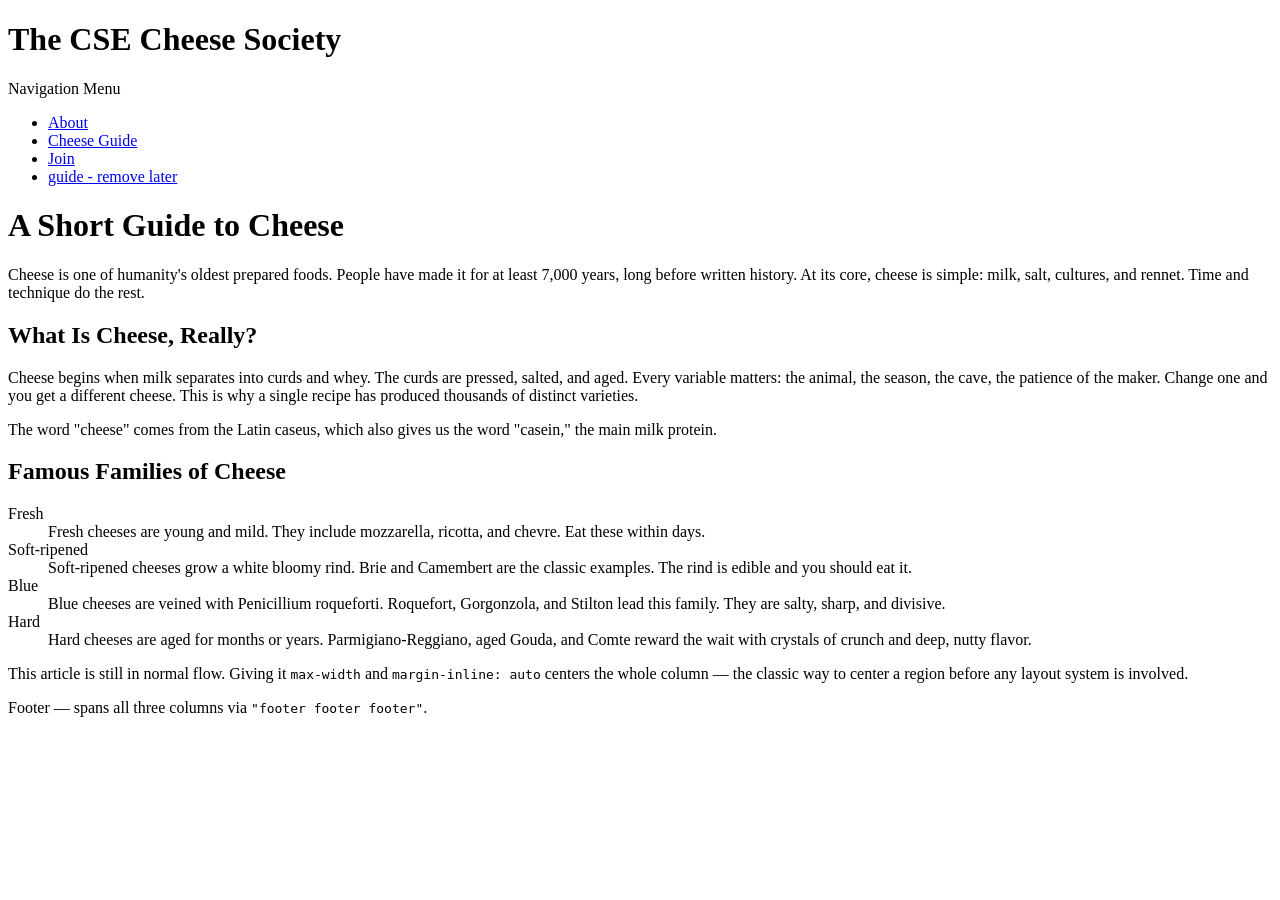
==== guide/index.html @ 83cd1446 "added guide, styles, images" ====
<!DOCTYPE html>
<html lang="en">
<head>
  <meta charset="utf-8">
  <meta name="viewport" content="width=device-width, initial-scale=1">
  <title>Guide</title>
  <link rel="stylesheet" href="vars.css">
  <link rel="stylesheet" href="global.css">
  <!--
    NORMAL FLOW
    With no layout CSS at all, block boxes (h1, p, section…) stack top to
    bottom and fill the available width, while inline boxes (strong, em, a…)
    run left to right inside lines of text.
    The only real layout rules here build the classic centered reading
    column: max-width plus margin-inline: auto on the article.
  -->
  <style>
    body {
      padding: var(--space-3);
    }

    section {
      p {
        padding: var(--space-2);
        border: var(--border);
        background: var(--panel);
      }

      strong,
      em {
        background: var(--paper);
        outline: var(--border-width) var(--border-style) var(--accent);
      }
    }

    article {
      max-width: var(--measure);
      margin-inline: auto;
      padding: var(--space-2) var(--space-3);
      border-inline-start: var(--rule);
      background: var(--panel);
    }

  </style>

</head>
<body>
    <header>
      <h1>The CSE Cheese Society</h1>
    </header>

    <nav>
      <p>Navigation Menu</p>
      <ul>
        <li><a href="../about.html">About</a></li>
        <li><a href="index.html">Cheese Guide</a></li>
        <li><a href="../join.html">Join</a></li>
        <li><a href="../content/cheese.html">guide - remove later</a></li>
      </ul>
    </nav>

    <main>

      <h1>A Short Guide to Cheese</h1>
      <p>Cheese is one of humanity's oldest prepared foods. People have made it 
        for at least 7,000 years, long before written history. At its core, cheese 
        is simple: milk, salt, cultures, and rennet. Time and technique do the rest.
      </p>

      <section>
        <h2>What Is Cheese, Really?</h2>
        <p>Cheese begins when milk separates into curds and whey. The curds are
          pressed, salted, and aged. Every variable matters: the animal, the
          season, the cave, the patience of the maker. Change one and you get a
          different cheese. This is why a single recipe has produced thousands
          of distinct varieties.</p>
        <p>The word "cheese" comes from the Latin caseus, which also gives us the
            word "casein," the main milk protein.</p>
      </section>

      <article>
        <h2>Famous Families of Cheese</h2>
                <dl>
                    <dt>Fresh</dt>
                    <dd>Fresh cheeses are young and mild. They include mozzarella, ricotta,
                        and chevre. Eat these within days.</dd>

                    <dt>Soft-ripened</dt>
                    <dd>Soft-ripened cheeses grow a white bloomy rind. Brie and Camembert are
                        the classic examples. The rind is edible and you should eat it.</dd>

                    <dt>Blue</dt>
                    <dd>Blue cheeses are veined with <span class="my-latin" lang="la">Penicillium roqueforti</span>. Roquefort,
                            Gorgonzola, and Stilton lead this family. They are salty, sharp, and
                            divisive.</dd>

                    <dt>Hard</dt>
                    <dd>Hard cheeses are aged for months or years. Parmigiano-Reggiano,
                        aged Gouda, and Comte reward the wait with crystals of crunch and
                        deep, nutty flavor.</dd>
                </dl>
        <p>This article is still in normal flow. Giving it <code>max-width</code> and <code>margin-inline: auto</code> centers the whole column — the classic way to center a region before any layout system is involved.</p>
      </article>

  </main>

  <footer>
    <p>Footer — spans all three columns via <code>"footer footer footer"</code>.</p>
  </footer>
</body>
</html>
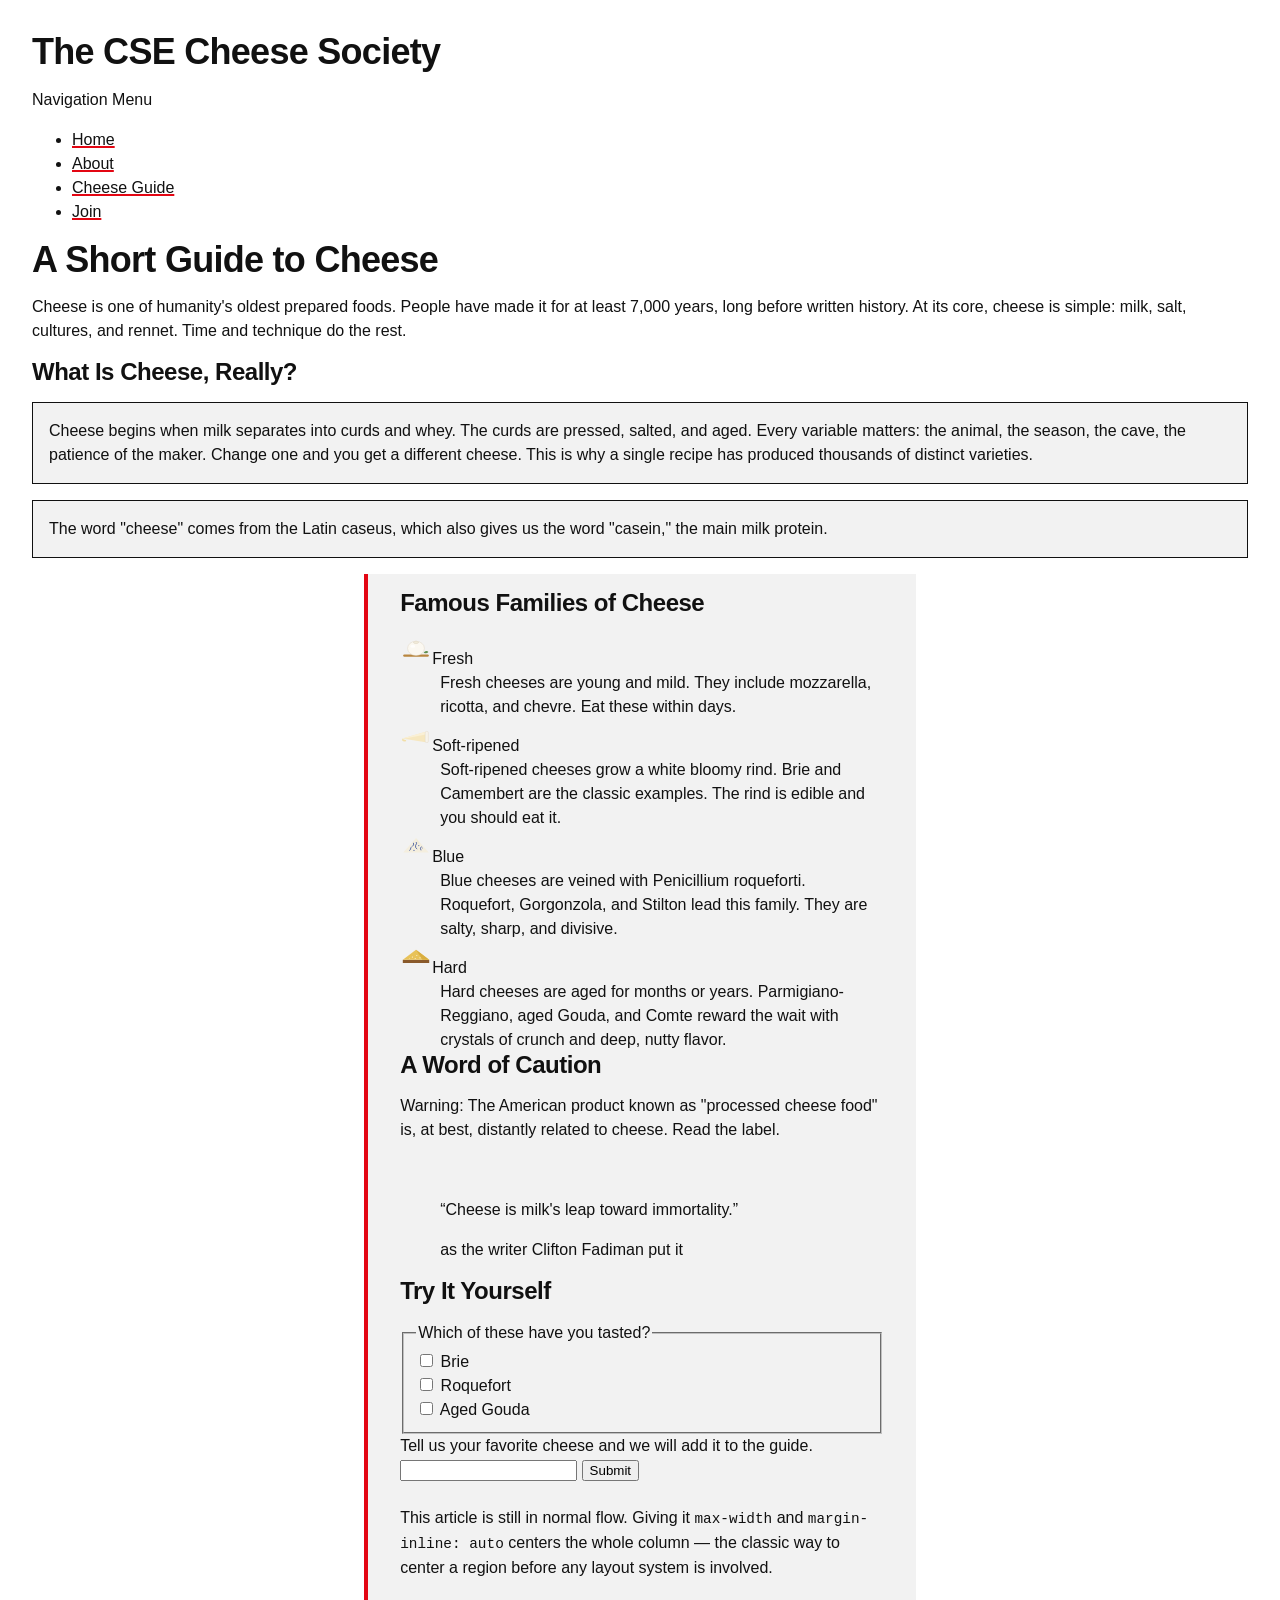
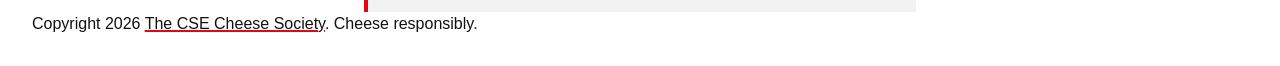
==== commit 6466c019: "added base text, working on join" ====
--- a/guide/index.html
+++ b/guide/index.html
@@ -4,8 +4,9 @@
   <meta charset="utf-8">
   <meta name="viewport" content="width=device-width, initial-scale=1">
   <title>Guide</title>
-  <link rel="stylesheet" href="vars.css">
-  <link rel="stylesheet" href="global.css">
+  <link rel="stylesheet" href="../styles/tokens.css">
+  <link rel="stylesheet" href="../styles/global.css">
+  <link rel="stylesheet" href="../styles/guide.css">
   <!--
     NORMAL FLOW
     With no layout CSS at all, block boxes (h1, p, section…) stack top to
@@ -52,15 +53,14 @@
     <nav>
       <p>Navigation Menu</p>
       <ul>
+        <li><a href="../index.html">Home</a></li>
         <li><a href="../about.html">About</a></li>
         <li><a href="index.html">Cheese Guide</a></li>
         <li><a href="../join.html">Join</a></li>
-        <li><a href="../content/cheese.html">guide - remove later</a></li>
       </ul>
     </nav>
 
     <main>
-
       <h1>A Short Guide to Cheese</h1>
       <p>Cheese is one of humanity's oldest prepared foods. People have made it 
         for at least 7,000 years, long before written history. At its core, cheese 
@@ -80,32 +80,60 @@
 
       <article>
         <h2>Famous Families of Cheese</h2>
-                <dl>
-                    <dt>Fresh</dt>
-                    <dd>Fresh cheeses are young and mild. They include mozzarella, ricotta,
-                        and chevre. Eat these within days.</dd>
 
-                    <dt>Soft-ripened</dt>
-                    <dd>Soft-ripened cheeses grow a white bloomy rind. Brie and Camembert are
-                        the classic examples. The rind is edible and you should eat it.</dd>
+        <dl>
+          <dt><a href="fresh.html"><img src="../images/cheese-fresh.svg" alt="fresh cheese icon"></a>Fresh</dt>
+          <dd>Fresh cheeses are young and mild. They include mozzarella, ricotta,
+                and chevre. Eat these within days.</dd>
 
-                    <dt>Blue</dt>
-                    <dd>Blue cheeses are veined with <span class="my-latin" lang="la">Penicillium roqueforti</span>. Roquefort,
-                            Gorgonzola, and Stilton lead this family. They are salty, sharp, and
-                            divisive.</dd>
+          <dt><a href="soft.html"><img src="../images/cheese-soft.svg" alt="fresh cheese icon"></a>Soft-ripened</dt>
+          <dd>Soft-ripened cheeses grow a white bloomy rind. Brie and Camembert are
+                the classic examples. The rind is edible and you should eat it.</dd>
 
-                    <dt>Hard</dt>
-                    <dd>Hard cheeses are aged for months or years. Parmigiano-Reggiano,
+          <dt><a href="blue.html"><img src="../images/cheese-blue.svg" alt="fresh cheese icon"></a>Blue</dt>
+          <dd>Blue cheeses are veined with <span class="my-latin" lang="la">Penicillium roqueforti</span>. Roquefort,
+                Gorgonzola, and Stilton lead this family. They are salty, sharp, and
+                divisive.</dd>
+
+          <dt><a href="hard.html"><img src="../images/cheese-hard.svg" alt="fresh cheese icon"></a>Hard</dt>
+          <dd>Hard cheeses are aged for months or years. Parmigiano-Reggiano,
                         aged Gouda, and Comte reward the wait with crystals of crunch and
                         deep, nutty flavor.</dd>
-                </dl>
+
+          <h2>A Word of Caution</h2>
+          <p id="caution">Warning: The American product known as "processed cheese food" is,
+                at best, distantly related to cheese. Read the label.</p><br>
+
+          <blockquote>
+              <p><q>Cheese is milk's leap toward immortality.</q></p>
+              <footer>as the writer Clifton Fadiman put it</footer>
+          </blockquote>
+
+          <h2>Try It Yourself</h2>
+          <form>
+            <fieldset>
+                <legend>Which of these have you tasted?</legend>
+
+                <input type="checkbox" id="Brie"/>
+                <label for="Brie">Brie</label><br>
+
+                <input type="checkbox" id="Roquefort"/>
+                <label for="Roquefort">Roquefort</label><br>
+
+                <input type="checkbox" id="Gouda"/>
+                <label for="Gouda">Aged Gouda</label>
+            </fieldset>
+
+            <label for="favorite">Tell us your favorite cheese and we will add it to the guide.</label>
+            <input type="text" id="favorite"/>
+            <button class="favorite" type="button">Submit</button>
+          </form><br>
+
         <p>This article is still in normal flow. Giving it <code>max-width</code> and <code>margin-inline: auto</code> centers the whole column — the classic way to center a region before any layout system is involved.</p>
       </article>
 
   </main>
 
-  <footer>
-    <p>Footer — spans all three columns via <code>"footer footer footer"</code>.</p>
-  </footer>
+  <footer>Copyright 2026 <a href="https://github.com/JaneenTai/CSE134_HW4">The CSE Cheese Society</a>. Cheese responsibly.</footer>
 </body>
 </html>
--- a/styles/tokens.css
+++ b/styles/tokens.css
@@ -0,0 +1,31 @@
+/* Design tokens only — no layout, no selectors beyond :root. */
+:root {
+  /* color */
+  --ink: #111;
+  --paper: #fff;
+  --panel: #f2f2f2;
+  --accent: #e30613;
+
+  /* space */
+  --space-1: 0.5rem;
+  --space-2: 1rem;
+  --space-3: 2rem;
+  --space-4: 4rem;
+
+  /* border */
+  --border-style: solid;
+  --border-width: 1px;
+  --rule-width: 4px;
+  --underline-width: 2px;
+  --border: var(--border-width) var(--border-style) var(--ink);
+  --rule: var(--rule-width) var(--border-style) var(--accent);
+
+  /* type */
+  --text-s: 0.875rem;
+  --text-m: 1rem;
+  --text-l: 1.5rem;
+  --text-xl: 2.25rem;
+
+  /* line length */
+  --measure: 62ch;
+}
--- a/styles/global.css
+++ b/styles/global.css
@@ -0,0 +1,59 @@
+/* Reset, type, and color only — every layout rule lives in each demo's own
+   <style>. Both layers below lose to any unlayered rule, so demo styles
+   always override these without specificity fights. */
+
+@layer reset, base;
+
+@layer reset {
+  * {
+    box-sizing: border-box;
+  }
+
+  body,
+  figure {
+    margin: 0;
+  }
+}
+
+@layer base {
+  body {
+    background: var(--paper);
+    color: var(--ink);
+    font-family: "Helvetica Neue", Helvetica, Arial, sans-serif;
+    font-size: var(--text-m);
+    line-height: 1.5;
+  }
+
+  h1,
+  h2 {
+    margin-block: 0 var(--space-2);
+    line-height: 1.1;
+    letter-spacing: -0.02em;
+  }
+
+  h1 { font-size: var(--text-xl); }
+  h2 { font-size: var(--text-l); }
+
+  p {
+    margin-block: 0 var(--space-2);
+  }
+
+  figcaption {
+    font-size: var(--text-s);
+  }
+
+  a {
+    color: var(--ink);
+    text-decoration-color: var(--accent);
+    text-decoration-thickness: var(--underline-width);
+
+    &:hover {
+      color: var(--accent);
+    }
+  }
+
+  code {
+    font-family: ui-monospace, "SF Mono", Menlo, monospace;
+    font-size: 0.9em;
+  }
+}
--- a/styles/guide.css
+++ b/styles/guide.css
@@ -0,0 +1,4 @@
+dt img {
+    width: 2rem;
+    height: 2rem;
+}
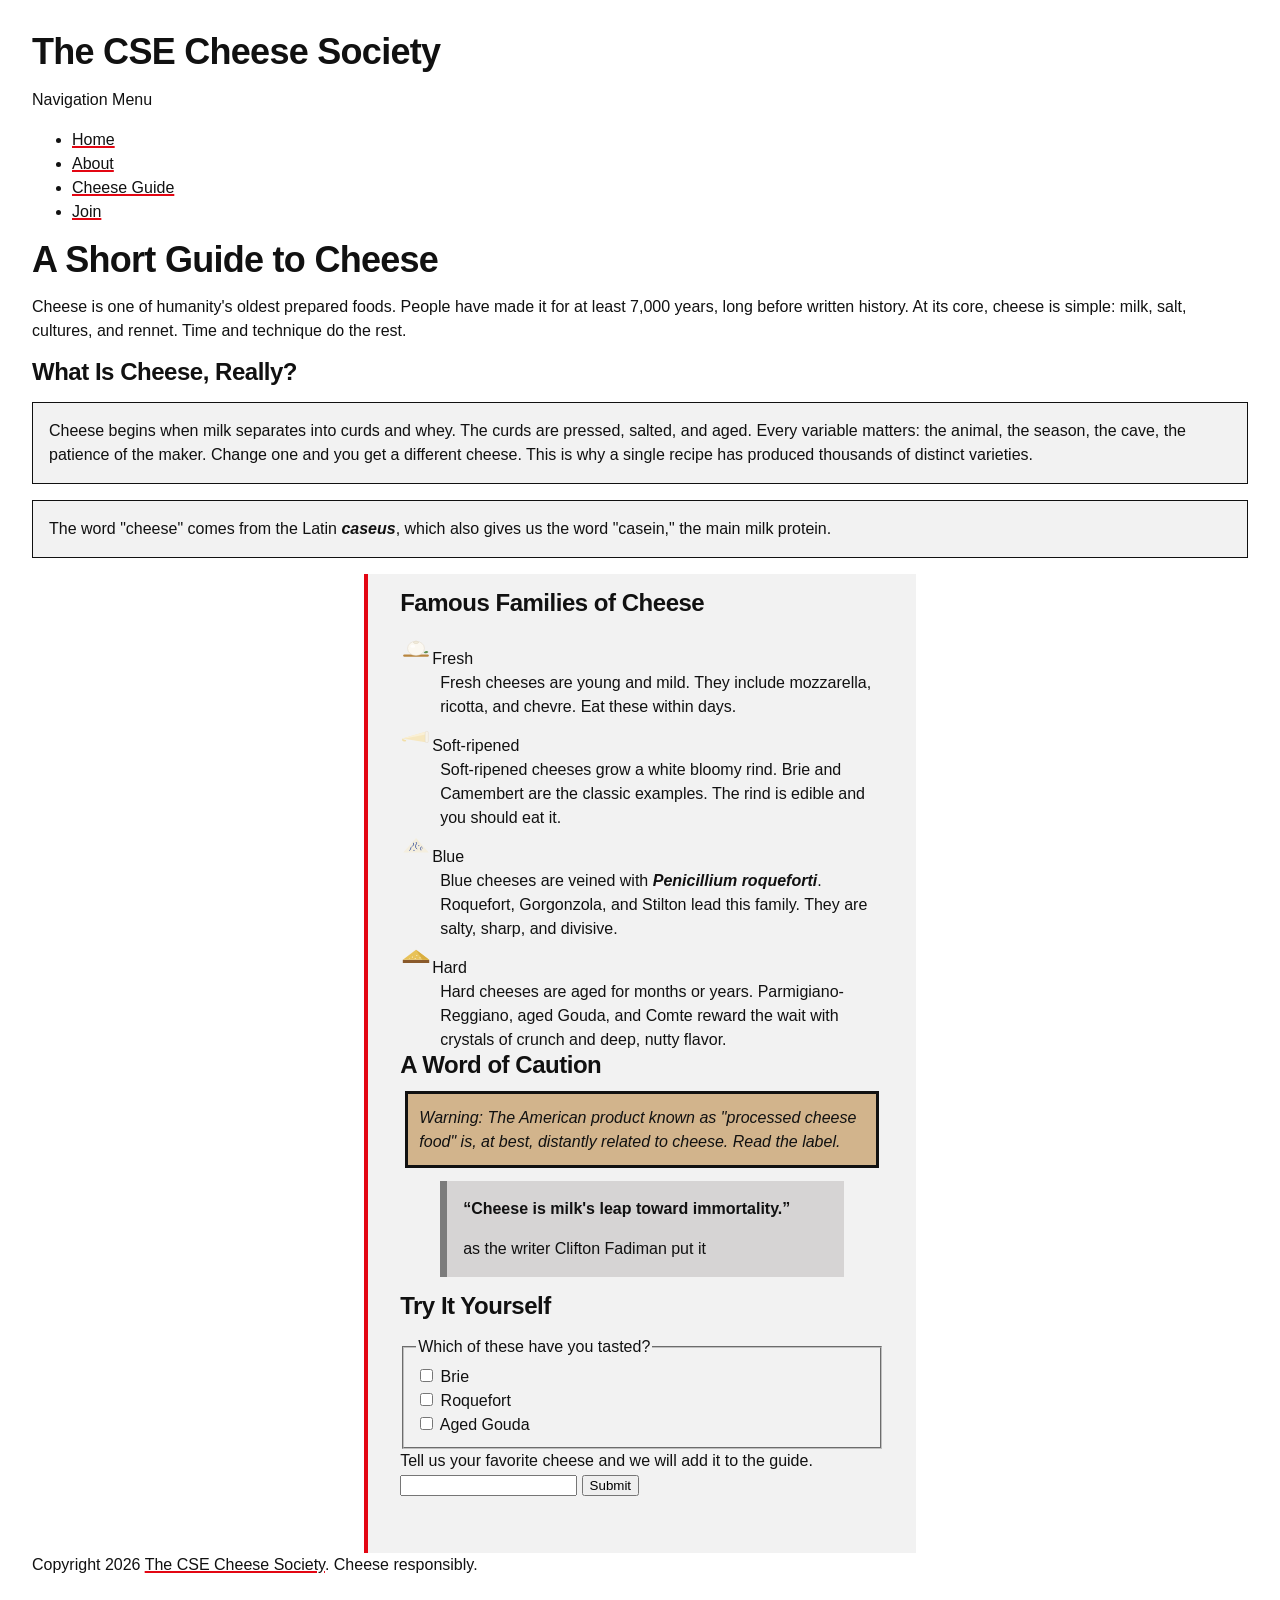
==== commit 4aa97ce2: "added all base text, i think" ====
--- a/guide/index.html
+++ b/guide/index.html
@@ -74,7 +74,7 @@
           season, the cave, the patience of the maker. Change one and you get a
           different cheese. This is why a single recipe has produced thousands
           of distinct varieties.</p>
-        <p>The word "cheese" comes from the Latin caseus, which also gives us the
+        <p>The word "cheese" comes from the Latin <span class="my-latin" lang="la">caseus</span>, which also gives us the
             word "casein," the main milk protein.</p>
       </section>
 
@@ -102,7 +102,7 @@
 
           <h2>A Word of Caution</h2>
           <p id="caution">Warning: The American product known as "processed cheese food" is,
-                at best, distantly related to cheese. Read the label.</p><br>
+                at best, distantly related to cheese. Read the label.</p>
 
           <blockquote>
               <p><q>Cheese is milk's leap toward immortality.</q></p>
@@ -128,10 +128,6 @@
             <input type="text" id="favorite"/>
             <button class="favorite" type="button">Submit</button>
           </form><br>
-
-        <p>This article is still in normal flow. Giving it <code>max-width</code> and <code>margin-inline: auto</code> centers the whole column — the classic way to center a region before any layout system is involved.</p>
-      </article>
-
   </main>
 
   <footer>Copyright 2026 <a href="https://github.com/JaneenTai/CSE134_HW4">The CSE Cheese Society</a>. Cheese responsibly.</footer>
--- a/styles/guide.css
+++ b/styles/guide.css
@@ -1,4 +1,30 @@
 dt img {
     width: 2rem;
     height: 2rem;
+}
+
+blockquote {
+    background-color: #d6d4d4;
+    padding: 1rem;
+    border-left: 7px solid #7c7c7c;
+}
+
+q {
+    font-weight: bold;
+}
+
+.my-latin {
+    font-weight: bold;
+    font-style: italic;
+}
+#my-latin[lang] {
+    color: black;
+}
+
+#caution {
+    font-style: italic;
+    background-color: tan;
+    outline: solid;
+    margin: .5rem;
+    padding: .7rem;
 }
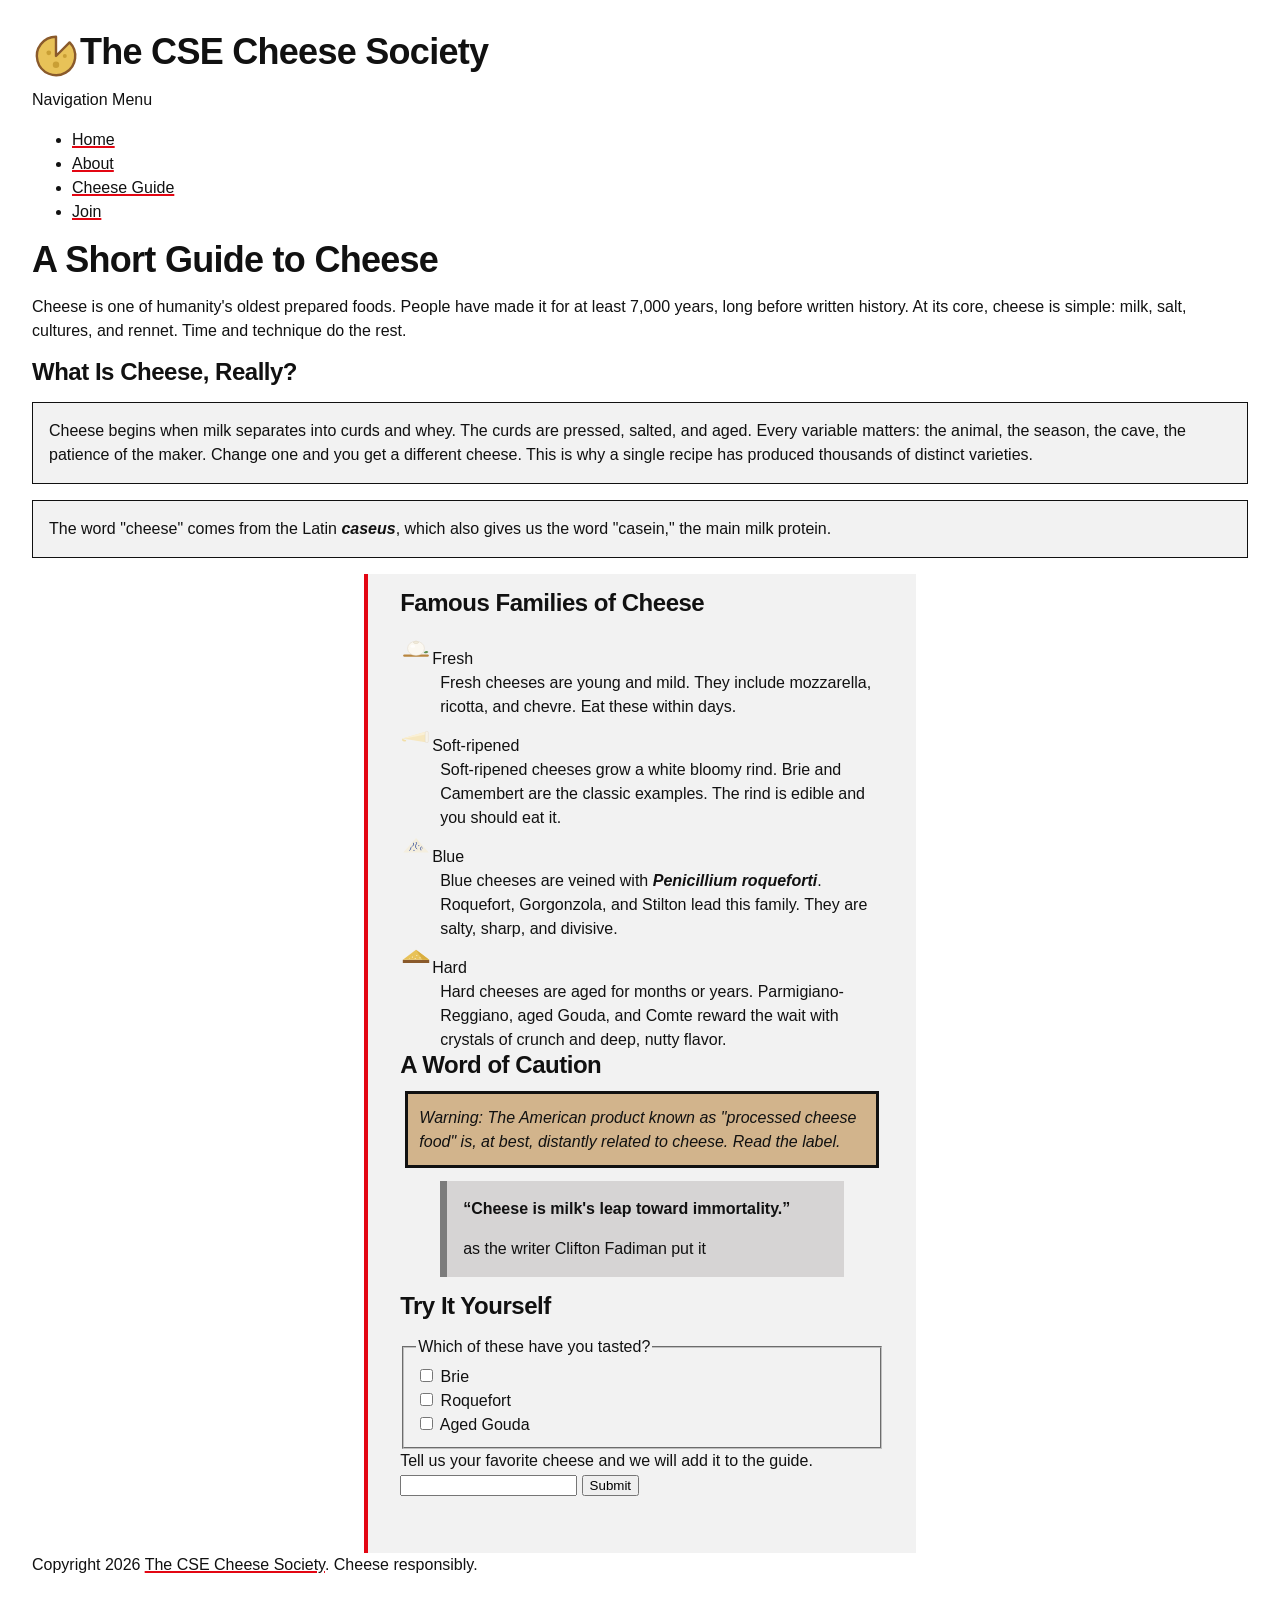
==== commit f05066a0: "fully working, 8/10 C tier" ====
--- a/guide/index.html
+++ b/guide/index.html
@@ -7,6 +7,7 @@
   <link rel="stylesheet" href="../styles/tokens.css">
   <link rel="stylesheet" href="../styles/global.css">
   <link rel="stylesheet" href="../styles/guide.css">
+  <link rel="stylesheet" href="../styles/site.css">
   <!--
     NORMAL FLOW
     With no layout CSS at all, block boxes (h1, p, section…) stack top to
@@ -47,8 +48,11 @@
 </head>
 <body>
     <header>
-      <h1>The CSE Cheese Society</h1>
-    </header>
+      <figure>
+        <img id="logo" src="../images/logo.svg" alt="site icon, cheese logo">
+      </figure>
+    <h1>The CSE Cheese Society</h1>
+  </header>
 
     <nav>
       <p>Navigation Menu</p>
--- a/styles/site.css
+++ b/styles/site.css
@@ -0,0 +1,11 @@
+@media (prefers-reduced-motion: no-preference) {
+  @view-transition { navigation: auto; }
+}
+
+header {
+  figure {
+    width: 3rem;
+    height: 3rem;
+    float: left;
+  }
+}
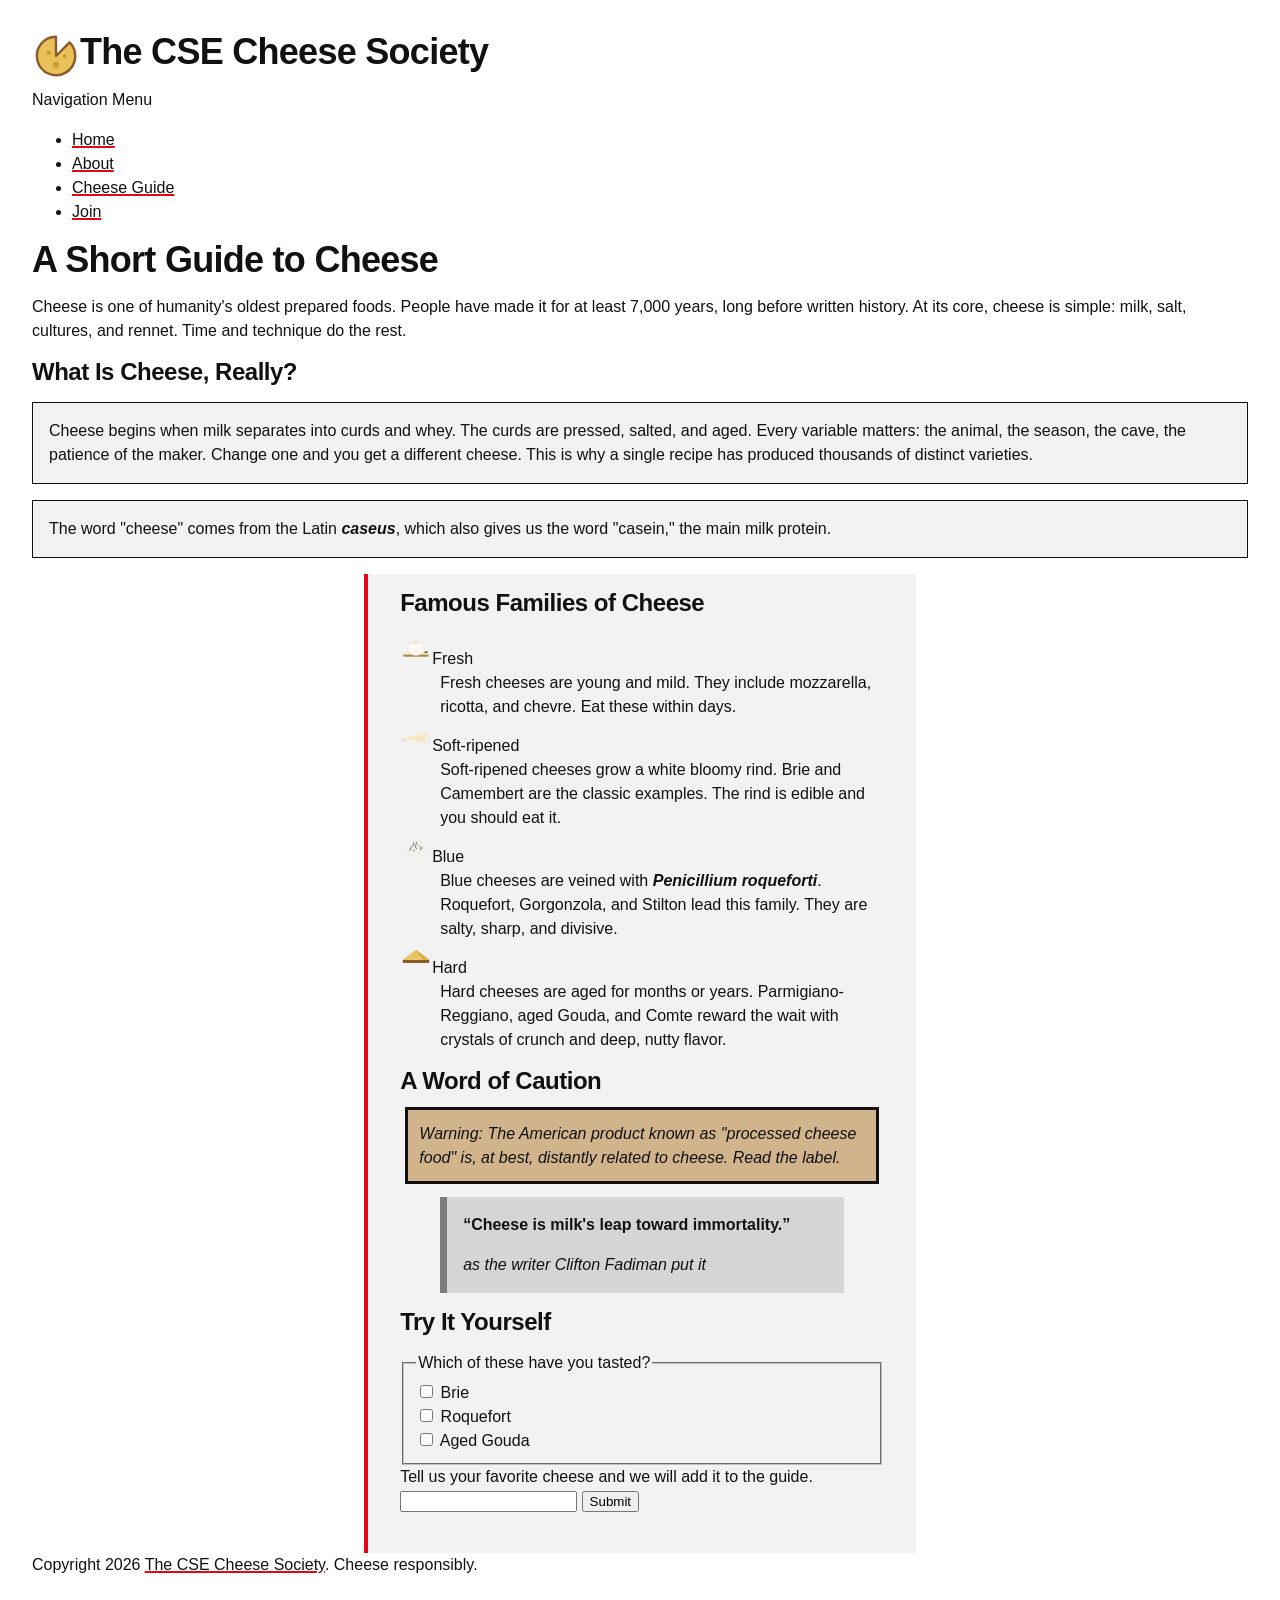
==== commit 4415f60e: "C tier cleared, B tier cleared too I think?" ====
--- a/guide/index.html
+++ b/guide/index.html
@@ -103,6 +103,7 @@
           <dd>Hard cheeses are aged for months or years. Parmigiano-Reggiano,
                         aged Gouda, and Comte reward the wait with crystals of crunch and
                         deep, nutty flavor.</dd>
+        </dl>
 
           <h2>A Word of Caution</h2>
           <p id="caution">Warning: The American product known as "processed cheese food" is,
@@ -118,21 +119,22 @@
             <fieldset>
                 <legend>Which of these have you tasted?</legend>
 
-                <input type="checkbox" id="Brie"/>
+                <input type="checkbox" id="Brie">
                 <label for="Brie">Brie</label><br>
 
-                <input type="checkbox" id="Roquefort"/>
+                <input type="checkbox" id="Roquefort">
                 <label for="Roquefort">Roquefort</label><br>
 
-                <input type="checkbox" id="Gouda"/>
+                <input type="checkbox" id="Gouda">
                 <label for="Gouda">Aged Gouda</label>
             </fieldset>
 
             <label for="favorite">Tell us your favorite cheese and we will add it to the guide.</label>
-            <input type="text" id="favorite"/>
+            <input type="text" id="favorite">
             <button class="favorite" type="button">Submit</button>
           </form><br>
-  </main>
+        </article>
+    </main>
 
   <footer>Copyright 2026 <a href="https://github.com/JaneenTai/CSE134_HW4">The CSE Cheese Society</a>. Cheese responsibly.</footer>
 </body>
--- a/styles/guide.css
+++ b/styles/guide.css
@@ -7,10 +7,14 @@
     background-color: #d6d4d4;
     padding: 1rem;
     border-left: 7px solid #7c7c7c;
-}
 
-q {
-    font-weight: bold;
+    q {
+        font-weight: bold;
+    }
+
+    footer {
+        font-style: italic;
+    }
 }
 
 .my-latin {
--- a/styles/site.css
+++ b/styles/site.css
@@ -8,4 +8,8 @@
     height: 3rem;
     float: left;
   }
+}
+
+h3, p {
+  clear: right;
 }
